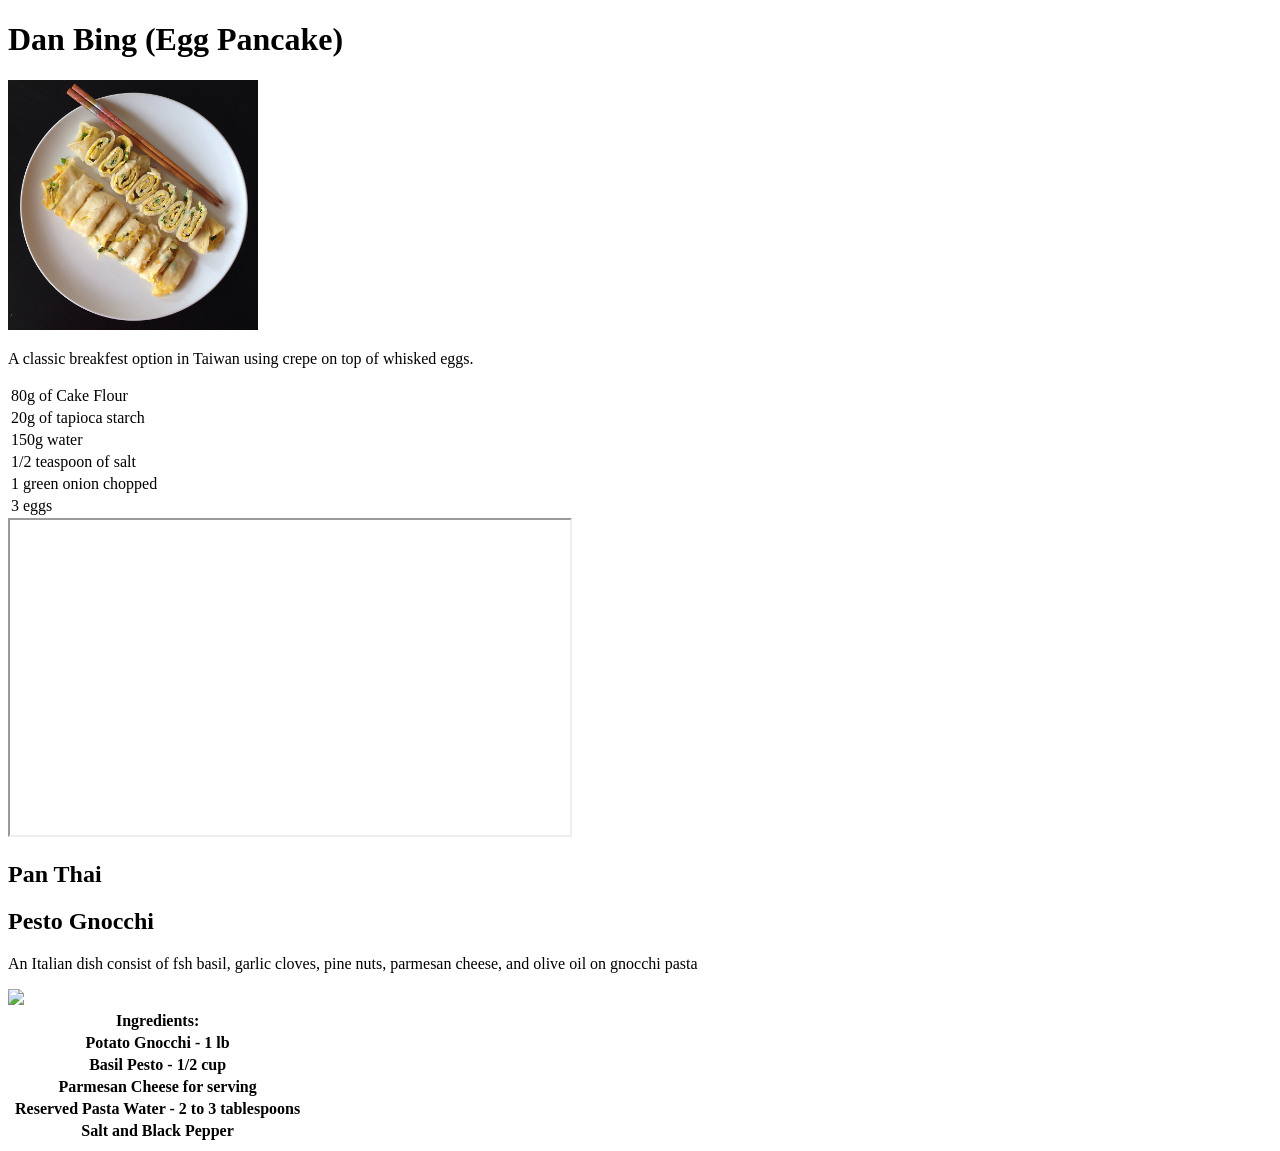
==== labs/lab3/index.html @ 4bcfc513 "recipes" ====
<!DOCTYPE html>
<html>
<head>
<title>Recipe Sharing</title>
</head>
<body>

    <h1>Dan Bing (Egg Pancake)</h1>
    <img src="images/eggPancake.jpg" alt="Taiwanese Egg Pancake" height="250" width="250">
    <p>A classic breakfest option in Taiwan using crepe on top of whisked eggs.</p>

    <table>
        <tr>
            <td>80g of Cake Flour</td>
        </tr>
        <tr>
            <td>20g of tapioca starch</td>
        </tr>
        <tr>
            <td>150g water</td>
        </tr>
        <tr>
            <td>1/2 teaspoon of salt</td>
        </tr>
        <tr>
            <td>1 green onion chopped</td>
        </tr>
        <tr>
            <td>3 eggs</td>
        </tr>
    </table>

<iframe width="560" height="315" src="https://www.youtube.com/embed/k6nJCYXcK9U"></iframe>

    <h2>Pan Thai</h2>

    <h2>Pesto Gnocchi</h2>
    <p>An Italian dish consist of fsh basil, garlic cloves, pine nuts, parmesan cheese, and olive oil on gnocchi pasta</p>
    <img src="https://media.istockphoto.com/id/1141161156/photo/gnocchi-in-homemade-basil-pesto-sauce-in-a-bowl.jpg?s=612x612&w=is&k=20&c=T7tsNI7Zk1Cvwo2tiXm79mXRHYdP8zypQZNSIO989CI="Pesto Gnocchi" />
    <table>
        <tr>
            <th></th>
            <th scope="col">Ingredients:</th>
        </tr>
        <tr>
            <td></td>
            <th>Potato Gnocchi - 1 lb</th>
        </tr>
        <tr>
            <td></td>
            <th>Basil Pesto - 1/2 cup</th>
        </tr>
        <tr>
            <td></td>
            <th>Parmesan Cheese for serving</th>
        </tr>
        <tr>
            <td></td>
            <th>Reserved Pasta Water - 2 to 3 tablespoons</th>
        </tr>
        <tr>
            <td></td>
            <th>Salt and Black Pepper</th>
        </tr>
    </table>
</body>
</html>
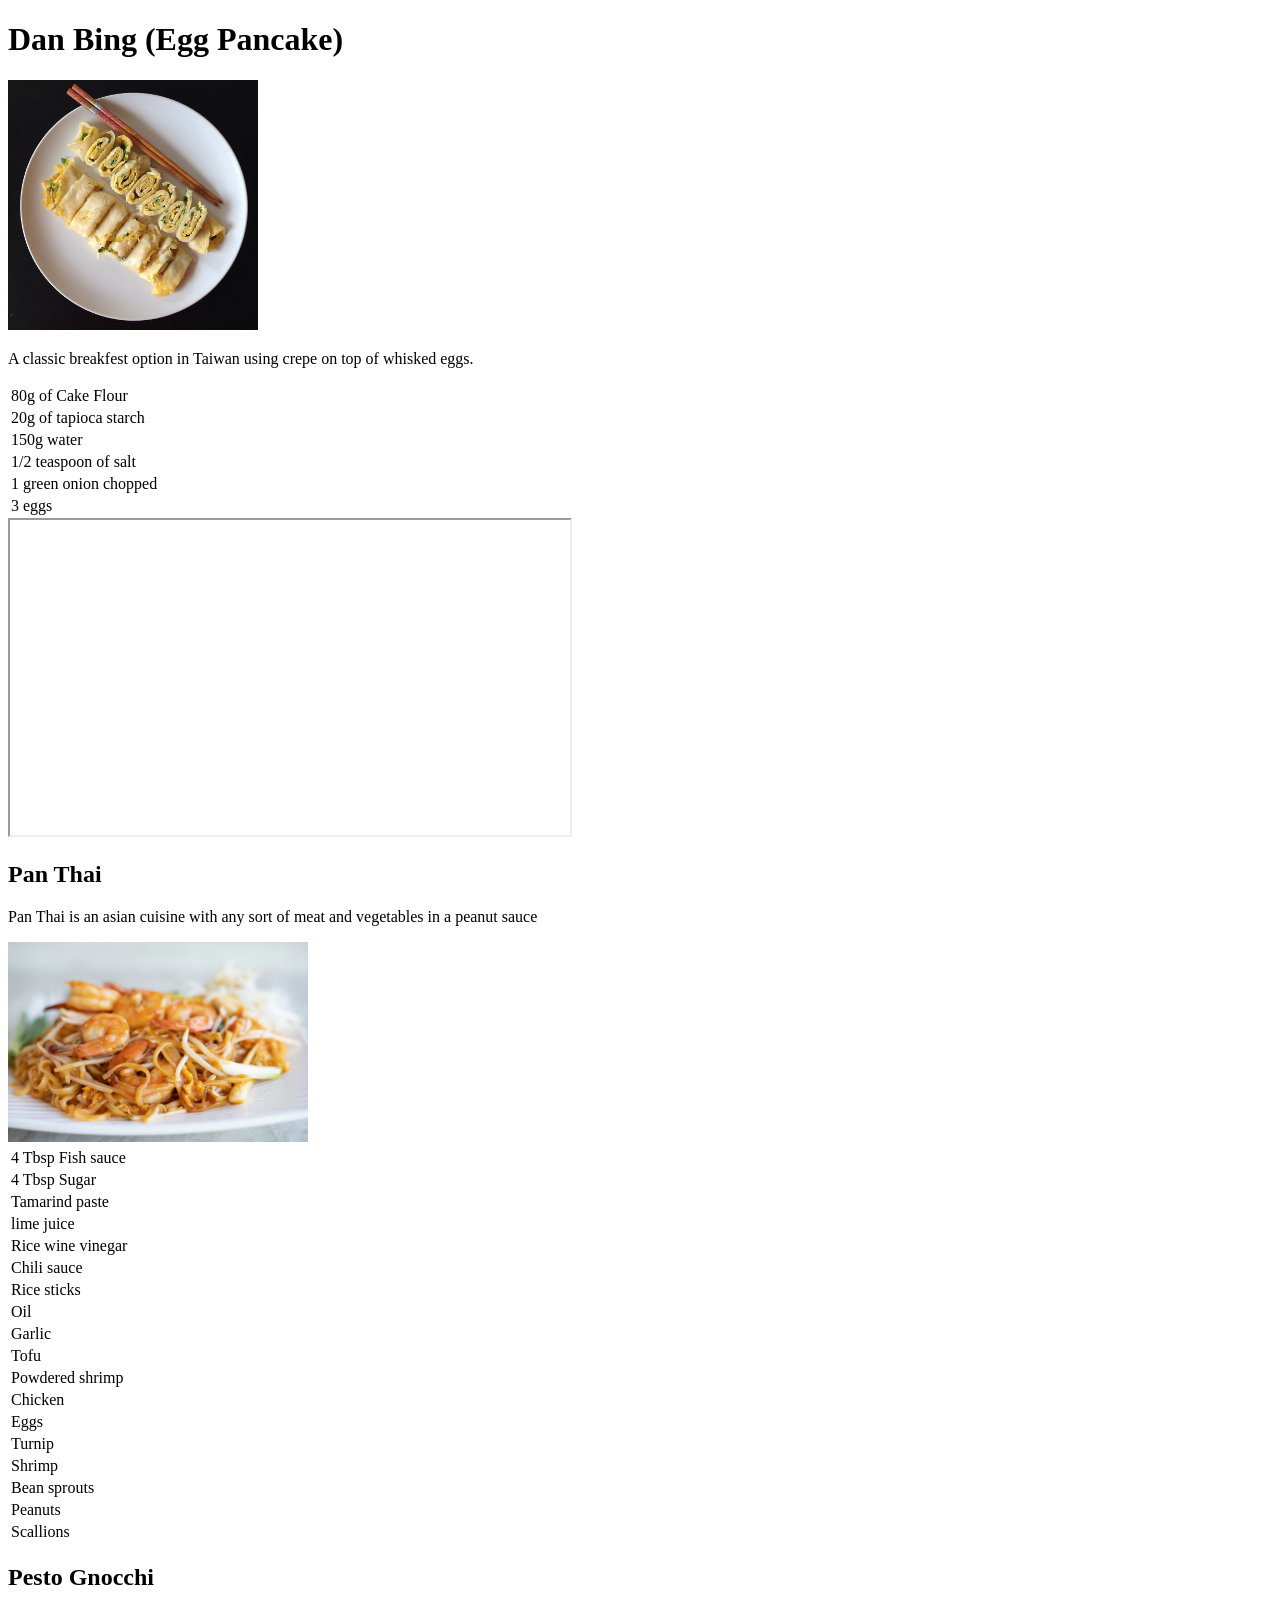
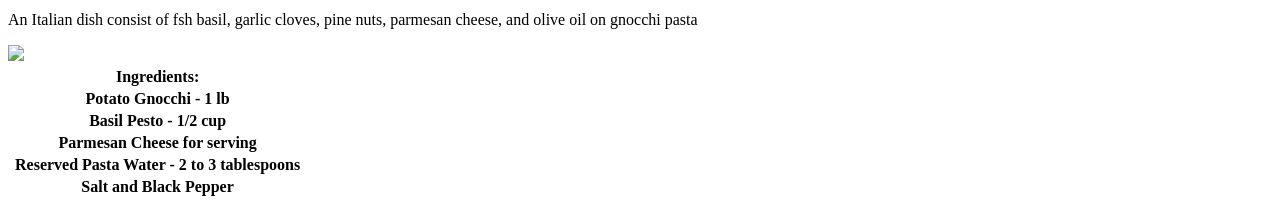
==== commit 77951d2f: "submissions" ====
--- a/labs/lab3/index.html
+++ b/labs/lab3/index.html
@@ -34,6 +34,30 @@
 
     <h2>Pan Thai</h2>
 
+    <p>Pan Thai is an asian cuisine with any sort of meat and vegetables in a peanut sauce</p>
+    <img src="images/Pad_Thai.jpg" width="300px" height="200px "alt="Plate of pad thai">
+
+    <table>
+            <tr><td>4 Tbsp Fish sauce</td></tr>
+            <tr> <td>4 Tbsp Sugar</td></tr>
+            <tr><td>Tamarind paste</td></tr>
+            <tr><td>lime juice</td></tr>
+            <tr><td>Rice wine vinegar</td></tr>
+            <tr><td>Chili sauce</td></tr>
+            <tr><td>Rice sticks</td></tr>
+            <tr><td>Oil</td></tr>
+            <tr><td>Garlic</td></tr>
+            <tr><td>Tofu</td></tr>
+            <tr><td>Powdered shrimp</td></tr> 
+            <tr><td>Chicken</td></tr>
+            <tr><td>Eggs</td></tr>
+            <tr><td>Turnip</td></tr>
+            <tr><td>Shrimp</td></tr>
+            <tr><td>Bean sprouts</td></tr>
+            <tr><td>Peanuts</td></tr>
+            <tr><td>Scallions</td></tr>
+        </table>
+
     <h2>Pesto Gnocchi</h2>
     <p>An Italian dish consist of fsh basil, garlic cloves, pine nuts, parmesan cheese, and olive oil on gnocchi pasta</p>
     <img src="https://media.istockphoto.com/id/1141161156/photo/gnocchi-in-homemade-basil-pesto-sauce-in-a-bowl.jpg?s=612x612&w=is&k=20&c=T7tsNI7Zk1Cvwo2tiXm79mXRHYdP8zypQZNSIO989CI="Pesto Gnocchi" />
